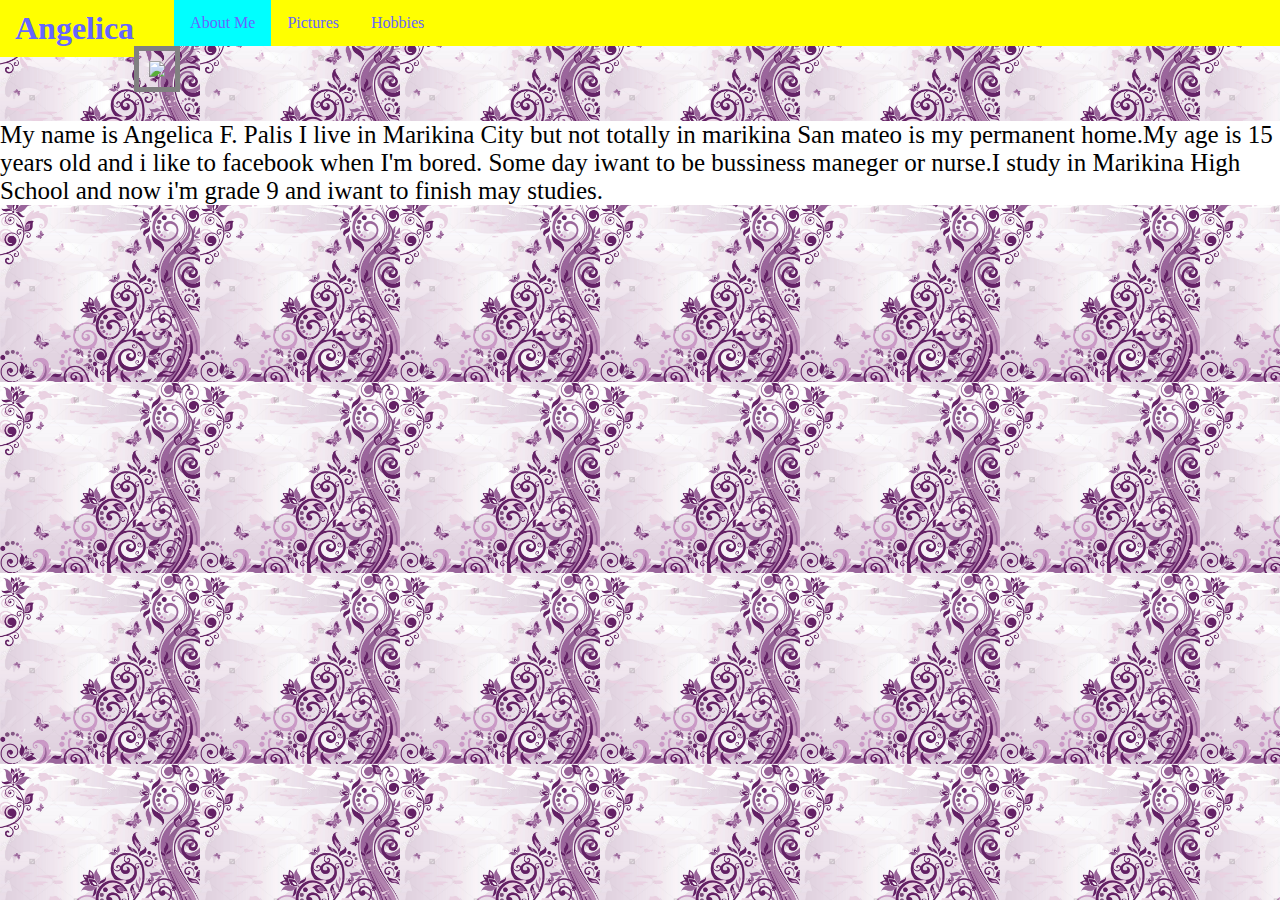
==== index.html @ ea870d7a "Add files via upload" ====
<!DOCTYPE html>
<html>
<head>
<link href="style.css" style="text/css" rel="stylesheet">
<Title> Angelica </Title>
</head>

<body>

	<header>
		<nav>
		<h1><a href="index.html">Angelica</a></h1>
		<ul>
		  <li><a class="active" href="index.html">About Me</a></li>
		  <li><a href="p2.html">Pictures</a></li>
		  <li><a href="p3.html">Hobbies</a></li>
		</ul>
		</nav>
	</header>
	<img id="pp" src="C:\Users\CTC219-PC26-USER01\Desktop\nstp\pp.jpg">
	<p font-size="120%">
My name is Angelica F. Palis I live in Marikina City but not totally in marikina San mateo is my permanent home.My age is 15 years old and i like to facebook when I'm bored. Some day iwant to be bussiness maneger or nurse.I study in Marikina High School and now i'm grade 9 and iwant to finish may studies.</p>
		
	

	
</body>

</html>
---- style.css ----
body {
	margin: 0;
	margin-left: 0;
	background-image: url("bg.jpg");
	background-size: 200px;

}

header{
	background: #333;
	color: white;
	margin: 0;
}

header h1 {
	margin: 0;
	float: left;
	padding: 10px 0 10px 15px;
	background-color: #ffff00;
}

header a {
	color: #6666ff;
    text-decoration: none;
	margin:0 auto;
}

img {
	width: 500px;
}
nav ul {
    list-style-type: none;
    margin: 0;
    overflow: hidden;
    background-color: #ffff00;
}

nav li {
    float: left;
}

nav li a {
    display: inline-block;
    color: #6666ff;
    text-align: center;
    padding: 14px 16px;
    text-decoration: none;
}

nav li a:hover:not(.active) {
    background-color: #ff99ff;
}

nav .active {
    background-color: #00ffff;
}

#Pictures {
	
}


div {
	clear: both;
	background-image: url("bg.jpg");
}

#pp {
	width: 320px;
    padding: 10px;
    border: 5px solid gray;
    margin: 0; 
}
p{
font-size:25px;
color:black;
background-color:white;
}

#i{
font-size:30px;
color:black;
background-color:white;
}
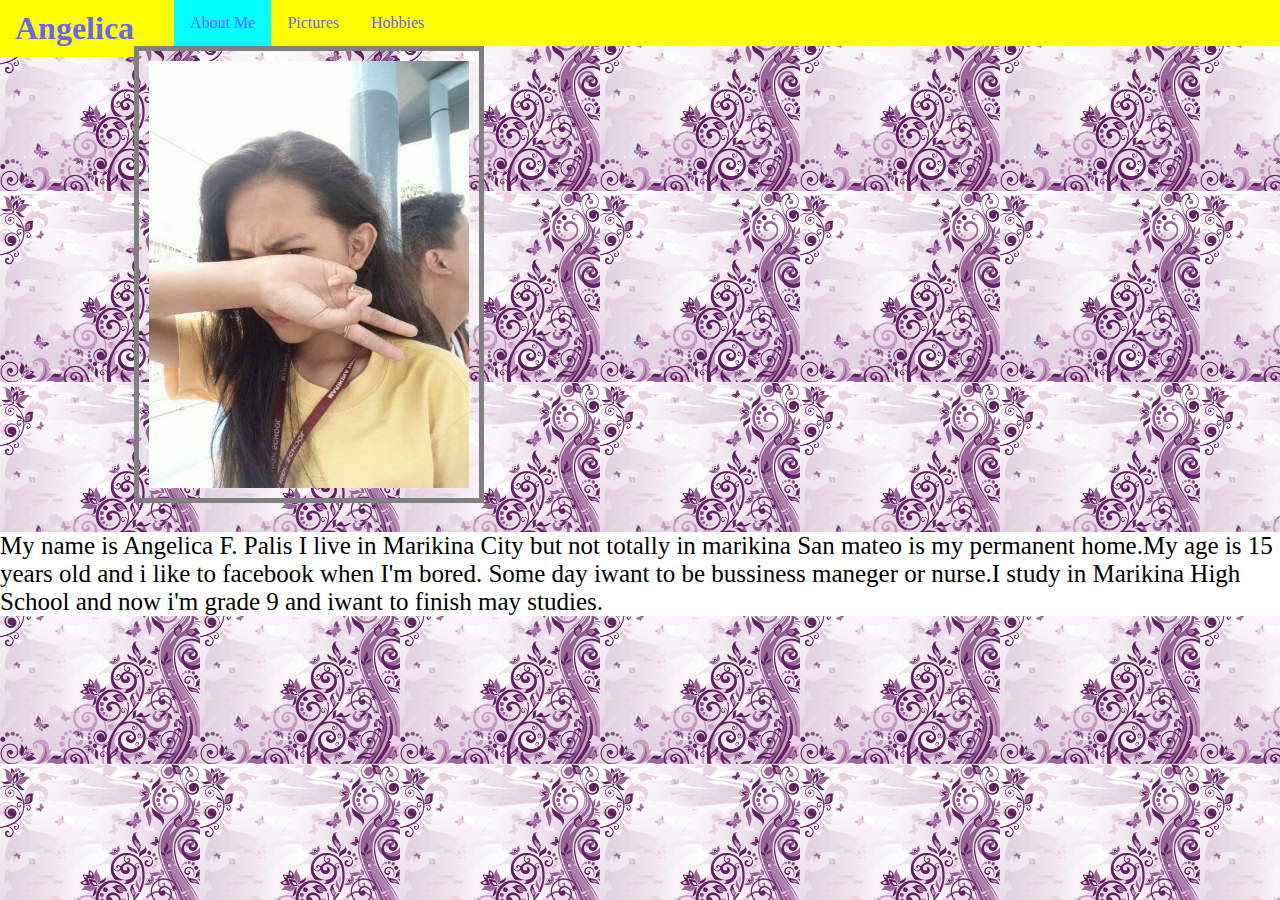
==== commit 1dd39833: "Update index.html" ====
--- a/index.html
+++ b/index.html
@@ -17,7 +17,7 @@
 		</ul>
 		</nav>
 	</header>
-	<img id="pp" src="C:\Users\CTC219-PC26-USER01\Desktop\nstp\pp.jpg">
+	<img id="pp" src="pp.jpg">
 	<p font-size="120%">
 My name is Angelica F. Palis I live in Marikina City but not totally in marikina San mateo is my permanent home.My age is 15 years old and i like to facebook when I'm bored. Some day iwant to be bussiness maneger or nurse.I study in Marikina High School and now i'm grade 9 and iwant to finish may studies.</p>
 		
